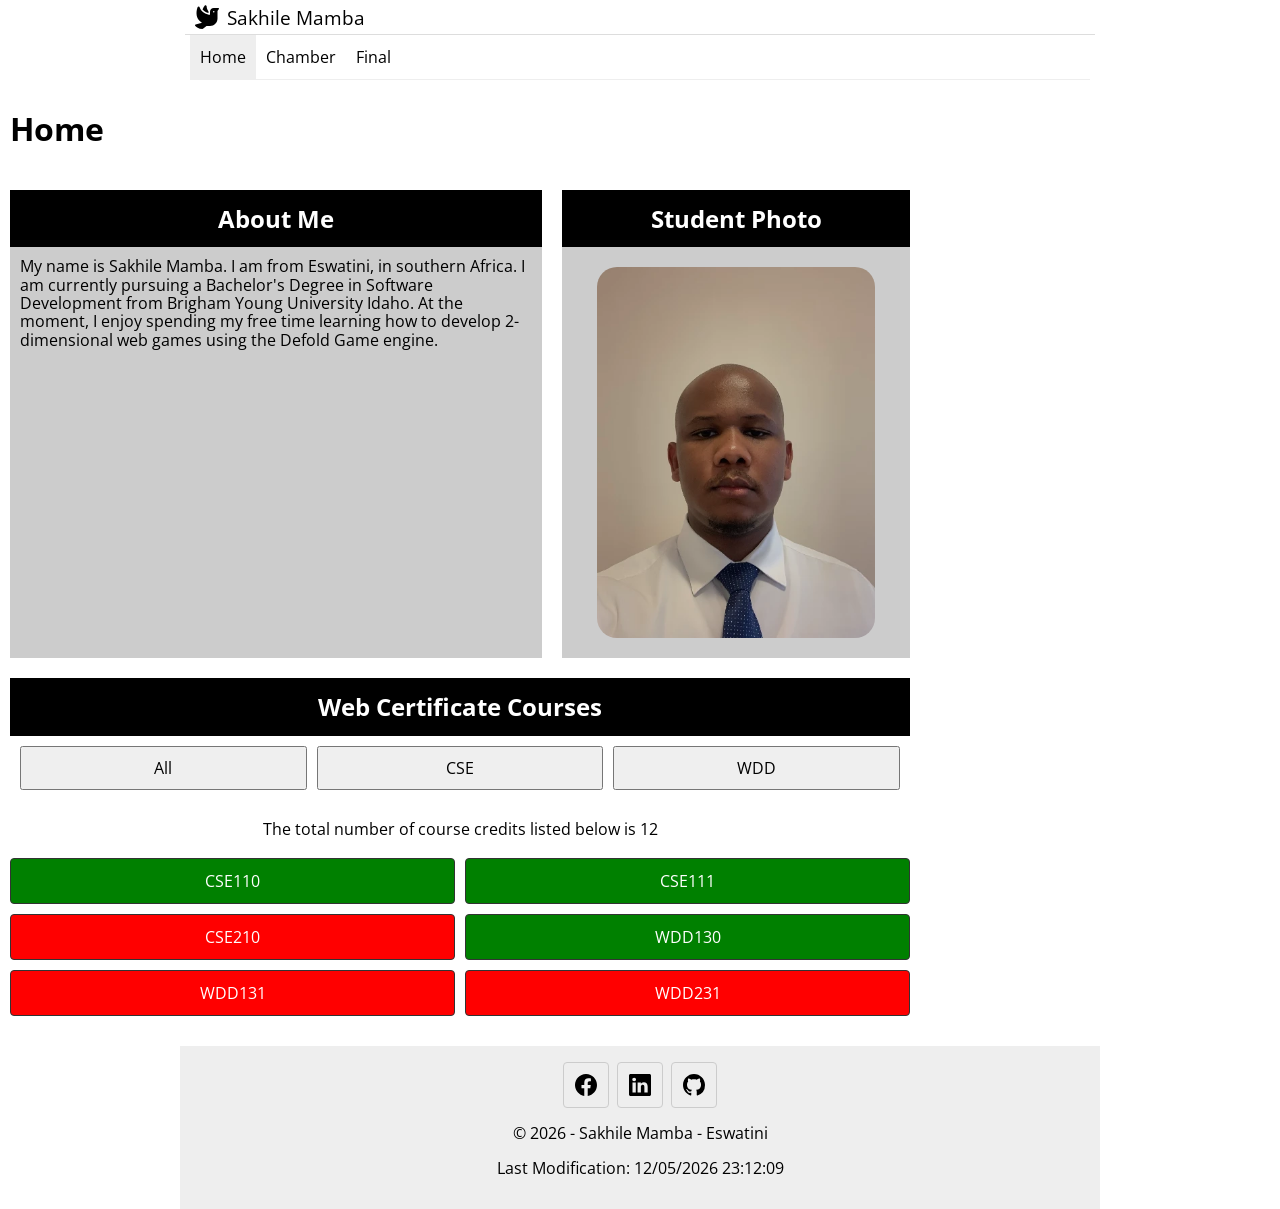
==== index.html @ fa1de757 "Initial commit with project structure, including HTML, CSS, JavaScript files, and image assets." ====
<!DOCTYPE html>
<html lang="en">

<head>
  <meta charset="UTF-8">
  <meta name="viewport" content="width=device-width, initial-scale=1.0">
  <title>WDD 231 - Web Frontend Development 1 - Sakhile Mamba</title>
  <link rel="stylesheet" href="styles/normalize.css">
  <link rel="stylesheet" href="styles/base.css">
  <link rel="stylesheet" href="styles/larger.css">
  <script src="scripts/navigation.js" defer></script>
  <script src="scripts/date.js" defer></script>
  <script src="scripts/course.js" defer></script>
  <meta name="description"
    content="WDD 231 - Web Frontend Development 1 course homepage for Sakhile Mamba. Keyword summary: Web, CSS, Javascript, HTML">
  <meta name="author" content="Sakhile Mamba">

  <link rel="preconnect" href="https://fonts.googleapis.com">
  <link rel="preconnect" href="https://fonts.gstatic.com" crossorigin>
  <link href="https://fonts.googleapis.com/css2?family=Open+Sans:wght@300..800&display=swap" rel="stylesheet">

</head>

<body>
  <header>
    <img src="images/logo.svg" alt="site logo" width="1" height="1">
    <span>Sakhile Mamba</span>
    <button id="nav-button" class="hamburger" aria-label="navigation"></button>
  </header>
  <nav id="nav-bar" class="navigation">
    <ul>
      <li class="current"><a href="#">Home</a></li>
      <li><a href="#">Chamber</a></li>
      <li><a href="#">Final</a></li>
    </ul>
  </nav>
  <main>
    <h1>Home</h1>
    <section>
      <h2>About Me</h2>
      <p>
        My name is Sakhile Mamba. I am from Eswatini, in southern Africa. I am currently pursuing a Bachelor's Degree in
        Software Development from Brigham Young University Idaho. At the moment, I enjoy spending my free time learning
        how to develop 2-dimensional web games using the Defold Game engine.
      </p>
    </section>
    <section>
      <h2>Student Photo</h2>
      <img src="images/myface.webp" alt="An image of Sakhile Mamba's face">
    </section>
    <section>
      <h2>Web Certificate Courses</h2>
      <div id="course-buttons">
        <button id="all">All</button>
        <button id="cse">CSE</button>
        <button id="wdd">WDD</button>
      </div>
      <p id="credits-para">The total number of course credits listed below is <span id="credits"></span></p>
      <div id="courses">
      </div>
    </section>
  </main>
  <footer>
    <div class="social">
      <a href="https://www.facebook.com/profile.php?id=61578239360762" target="_blank"><img src="images/facebook.svg"
          alt="facebook icon" width="16" height="16"></a>
      <a href="https://www.linkedin.com/in/sakhile-mamba/" target="_blank"><img src="images/linkedin.svg"
          alt="linkedin icon" width="16" height="16"></a>
      <a href="https://github.com/SakhileMamba" target="_blank"><img src="images/github.svg" alt="github icon"
          width="16" height="16"></a>
    </div>
    <p>
      &copy; <span id="currentyear"></span> - Sakhile Mamba - Eswatini
    </p>
    <p id="lastModified"></p>
  </footer>

</body>

</html>
---- styles/base.css ----
/*******************Header*************************/

body {
  font-family: "Open Sans", sans-serif;
  font-optical-sizing: auto;
  font-weight: 400;
  font-style: normal;
  font-variation-settings:
    "wdth" 100;
}

header {
  display: grid;
  grid-template-columns: 24px auto 44px;
  padding: 5px 0 5px 10px;
  border-bottom: solid 1px #ddd;
  column-gap: 8px;
  align-items: end;
}

header img {
  display: block;
  width: 100%;
  height: auto;
}

header span {
  font-size: 1.2rem;
  color: #000;
}

/*******************Navigation Burger*************************/


.hamburger {
  content: "\2630";
  background: none;
  border: none;
  color: #000;
  cursor: pointer;
  font-family: Verdana, Geneva, Tahoma, sans-serif;
}

.hamburger::before {
  content: "\2630";
  font-size: 2rem;
}

.hamburger.show::before {
  content: "\00D7";
  font-size: 2rem;
}


/*******************Navigation Bar*************************/
.navigation {
  display: none;
}

.navigation.show {
  display: block;
}

.navigation ul {
  list-style-type: none;
  margin: 0;
  padding: 0;
}

.navigation a {
  display: block;
  padding: 0.8rem 10px;
  color: #000;
  text-decoration: none;
  border-bottom: solid 1px #ddd;
}

.navigation li.current {
  background-color: #eee;
}

.navigation a:hover {
  background-color: antiquewhite;
}

main {
  margin: 10px;
  display: flex;
  flex-direction: column;
  gap: 20px;
}

/***************************Main Section******************************/

main section:nth-child(2),
section:nth-child(3) {
  background-color: #ccc;
}

section h2 {
  background-color: #000;
  color: white;
  text-align: center;
  padding: 15px;
  margin: 0;
}

section p {
  margin: 10px;
}

section img {
  margin: 20px;
  width: 80%;
  height: auto;
  align-self: center;
  border-radius: 20px;
}

section:nth-child(3) {
  display: flex;
  flex-direction: column;
}

section div {
  margin: 10px;
}

#credits-para {
  text-align: center;
  padding: 10px;
}

/***************************Courses******************************/

#course-buttons {
  display: flex;
  flex-wrap: nowrap;
  gap: 10px;
  background-color: white;
  margin: 0;
  padding: 10px;
}

#course-buttons button {
  flex: 1 1 100%;
  height: 44px;
}

#courses {
  display: grid;
  grid-template-columns: 1fr 1fr;
  grid-gap: 10px;
  margin: 0;
}

.course {
  border: solid 1px #333;
  text-align: center;
  height: 44px;
  /*justify-content: center;*/
  align-content: center;
  border-radius: 4px;
  color: white;
  background: red;
  display: none;
}

.course.show {
  display: inline;
}

.course.true {
  background-color: green;
}

/***************************Footer******************************/

footer {
  background-color: #eee;
  padding: 1rem 10px;
  text-align: center;
}

.social {
  display: flex;
  justify-content: center;
  column-gap: 8px;
}

.social a {
  display: flex;
  border: solid 1px #ccc;
  border-radius: 4px;
  width: 44px;
  height: 44px;
  justify-content: center;
  align-items: center;
}

.social img {
  width: 22px;
  height: 22px;
}

.social a:hover {
  background-color: #ddd;
}
---- styles/larger.css ----
@media only screen and (min-width: 38rem) {

  header,
  nav,
  main,
  footer {
    max-width: 900px;
    margin: 0 auto;
  }

  header {
    display: grid;
    grid-template-columns: 24px auto;
  }

  .hamburger {
    display: none;
  }

  .navigation {
    display: block;
    border-bottom: solid 1px #eee;
  }

  .navigation ul {
    display: flex;
  }

  .navigation a {
    border: none;
  }

  main {
    display: grid;
    grid-template: repeat(4, auto)/ repeat(10, 1fr);
    margin: 10px;
  }

  main h1 {
    grid-column: 1 / 11;
  }

  main section:nth-child(2) {
    grid-column: 1/7;
  }

  main section:nth-child(3) {
    grid-column: 7/11;
  }

  main section:last-of-type {
    grid-column: 1/11;
  }
}
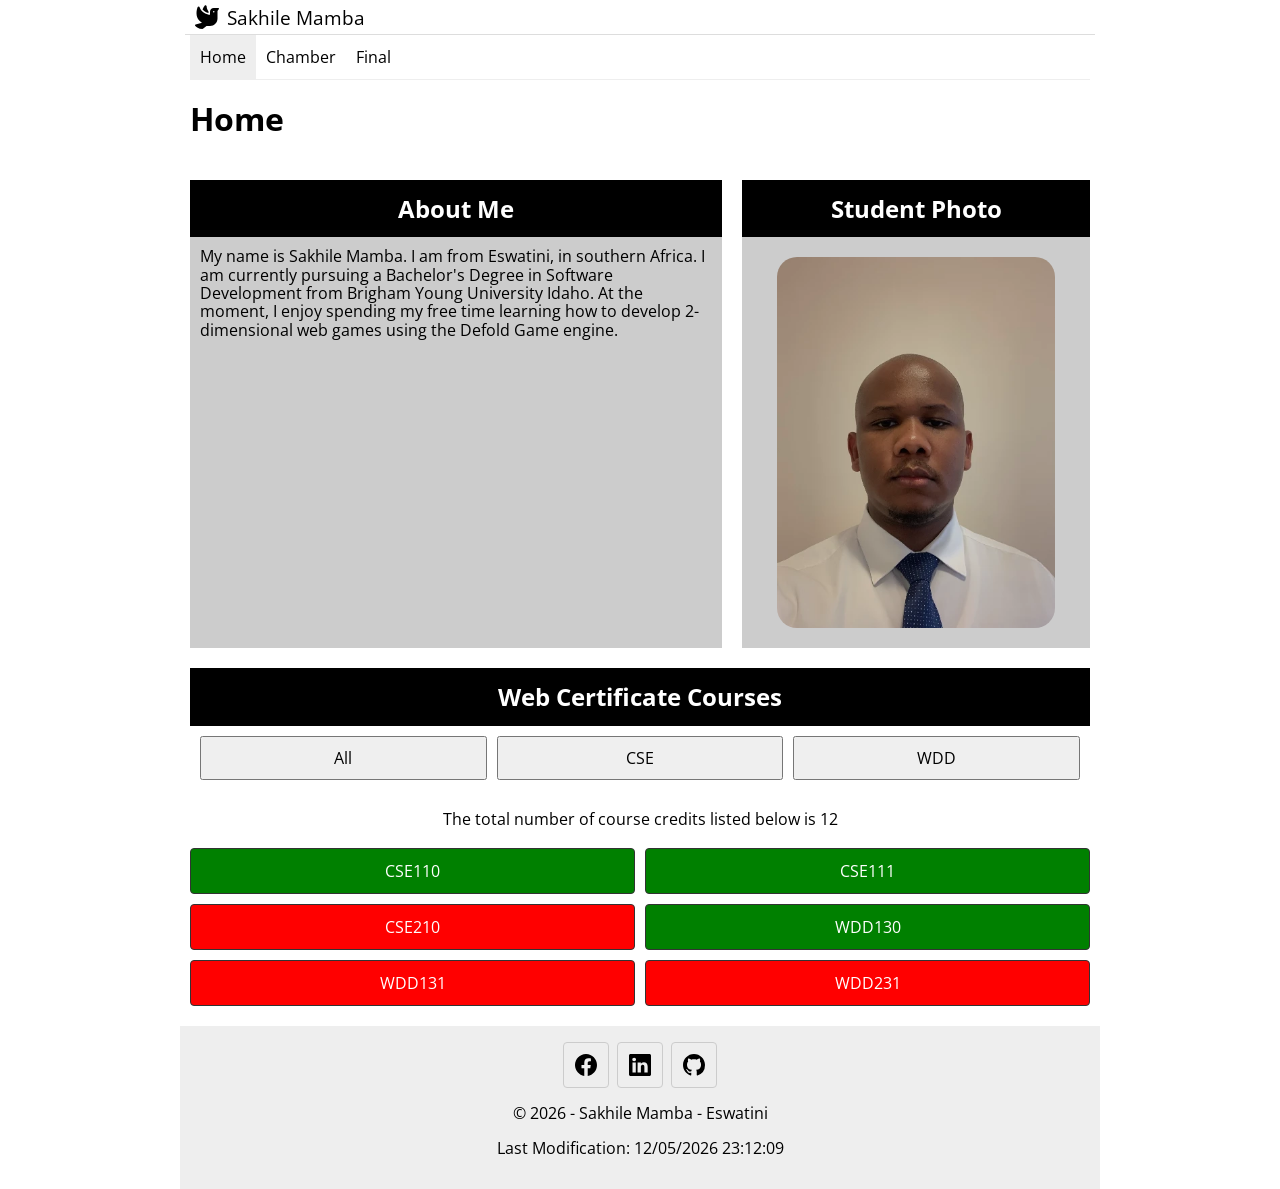
==== commit e43ab88f: "Add favicon and Open Graph meta tags; create prophets page with dynamic content" ====
--- a/index.html
+++ b/index.html
@@ -18,6 +18,13 @@
   <link rel="preconnect" href="https://fonts.googleapis.com">
   <link rel="preconnect" href="https://fonts.gstatic.com" crossorigin>
   <link href="https://fonts.googleapis.com/css2?family=Open+Sans:wght@300..800&display=swap" rel="stylesheet">
+  <link rel="icon" href="favicon.ico">
+
+  <meta property="og:title" content="WDD 231 - Web Frontend Development 1 - Sakhile Mamba">
+  <meta property="og:description"
+    content="WDD 231 - Web Frontend Development 1 course homepage for Sakhile Mamba. Keyword summary: Web, CSS, Javascript, HTML">
+  <meta property="og:image" content="https://sakhilemamba.github.io/wdd231/images/myface.webp">
+  <meta property="og:url" content="https://sakhilemamba.github.io/wdd231/">
 
 </head>
 
--- a/styles/larger.css
+++ b/styles/larger.css
@@ -33,7 +33,7 @@
   main {
     display: grid;
     grid-template: repeat(4, auto)/ repeat(10, 1fr);
-    margin: 10px;
+    margin: 0 auto;
   }
 
   main h1 {
